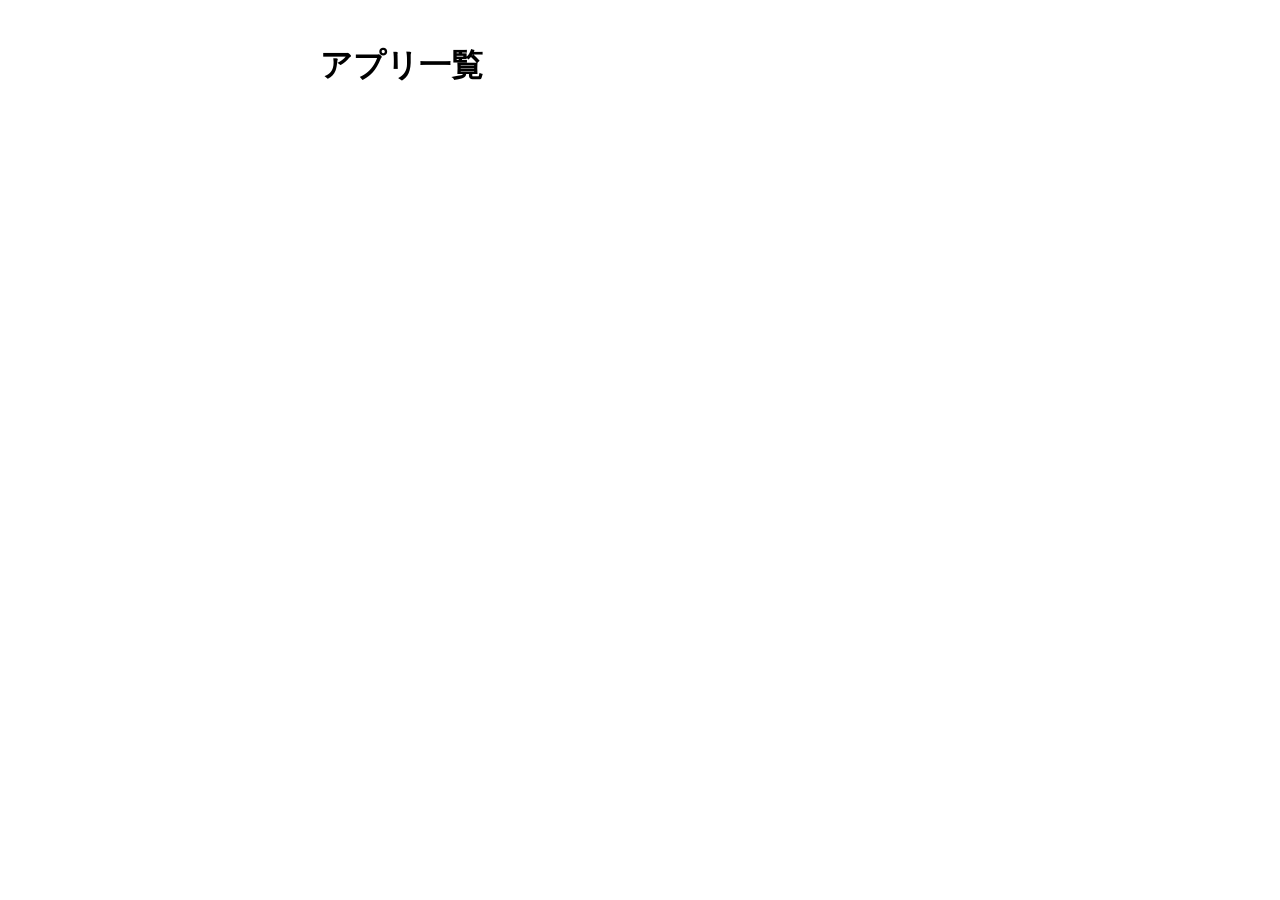
==== index.html @ 7f87567b "公開用サイトの初期ファイルを追加" ====
<!doctype html>
<html lang="ja">
<head>
<meta charset="UTF-8">
<meta name="viewport" content="width=device-width, initial-scale=1">
<title>アプリ一覧</title>
<style>
  :root { color-scheme: light dark; }
  body { font-family: system-ui, -apple-system, 'Hiragino Sans', 'Noto Sans JP', sans-serif; max-width: 640px; margin: 40px auto; padding: 0 16px; line-height: 1.6; }
  a { font-size: 18px; }
</style>
</head>
<body>
<h1>アプリ一覧</h1>
<ul>
</ul>
</body>
</html>
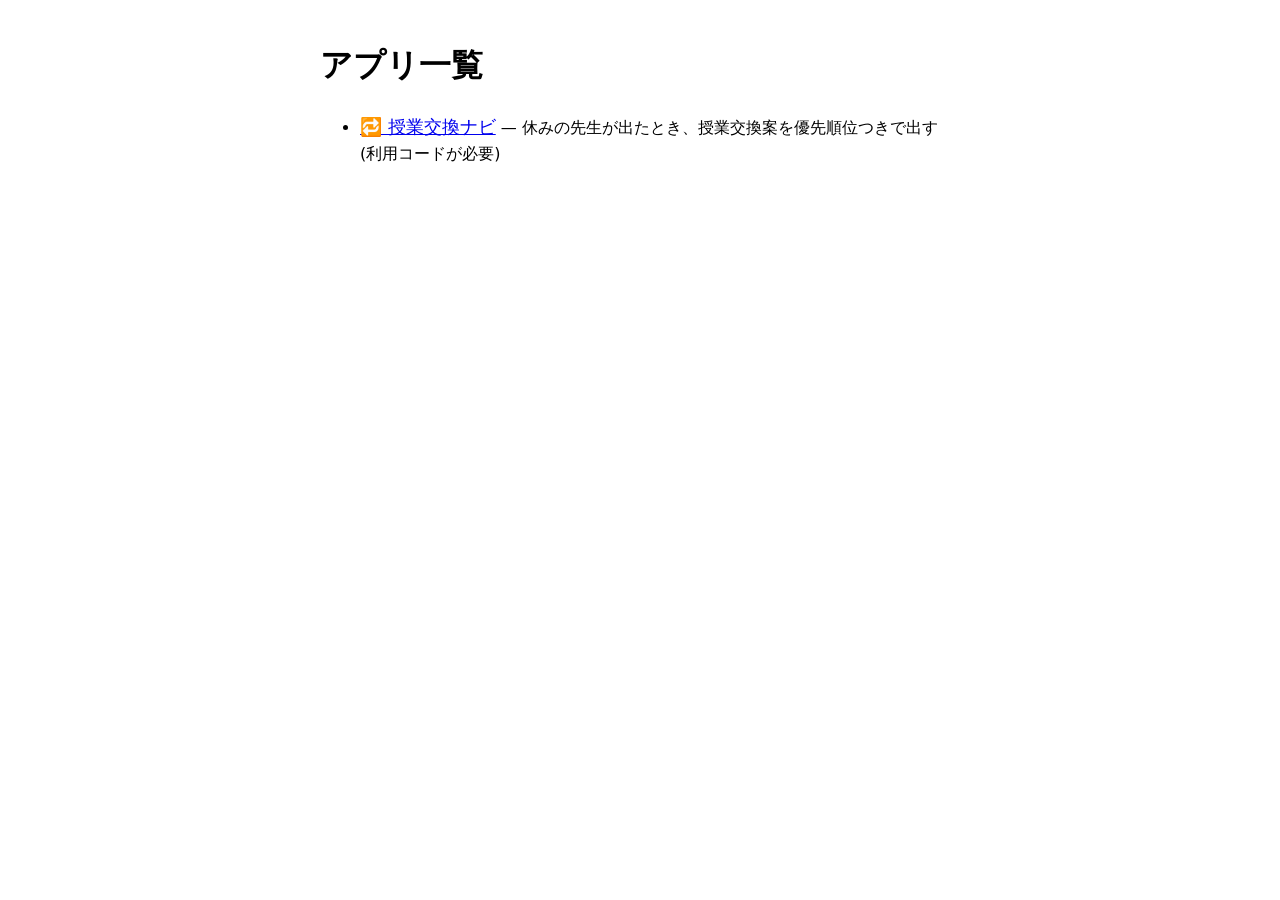
==== commit 2bf9dc78: "授業交換ナビ(jugyo-koukan): 公開用ビルド(PWA・利用コード入力。先生・時間割データは含まない)を追加 Co-Authored-By: Claude Sonnet 5.5 <norep" ====
--- a/index.html
+++ b/index.html
@@ -13,6 +13,7 @@
 <body>
 <h1>アプリ一覧</h1>
 <ul>
+  <li><a href="./jugyo-koukan/">🔁 授業交換ナビ</a> — 休みの先生が出たとき、授業交換案を優先順位つきで出す(利用コードが必要)</li>
 </ul>
 </body>
 </html>
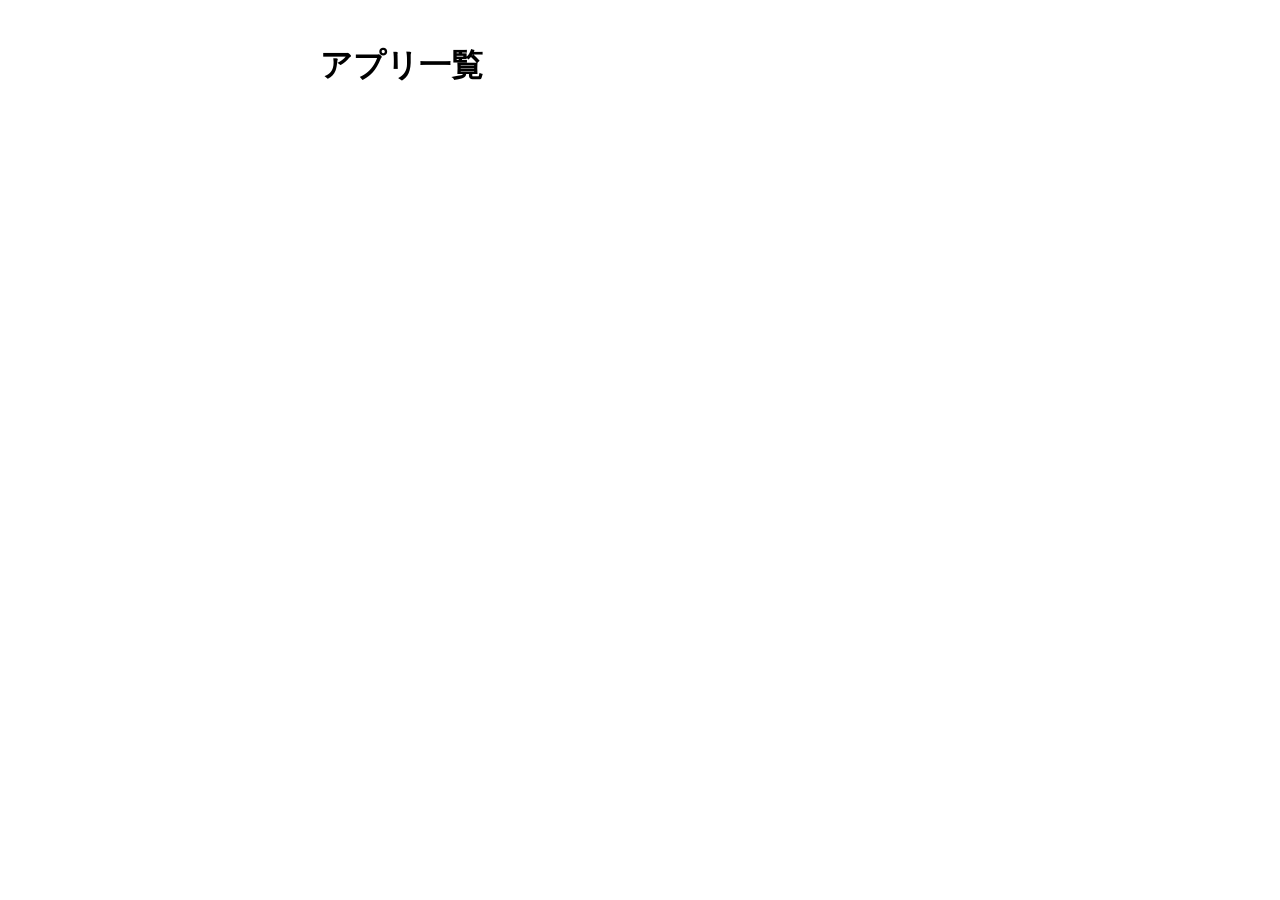
==== commit ccdc294c: "remove jugyo-koukan references from index/README" ====
--- a/index.html
+++ b/index.html
@@ -13,7 +13,6 @@
 <body>
 <h1>アプリ一覧</h1>
 <ul>
-  <li><a href="./jugyo-koukan/">🔁 授業交換ナビ</a> — 休みの先生が出たとき、授業交換案を優先順位つきで出す(利用コードが必要)</li>
 </ul>
 </body>
 </html>
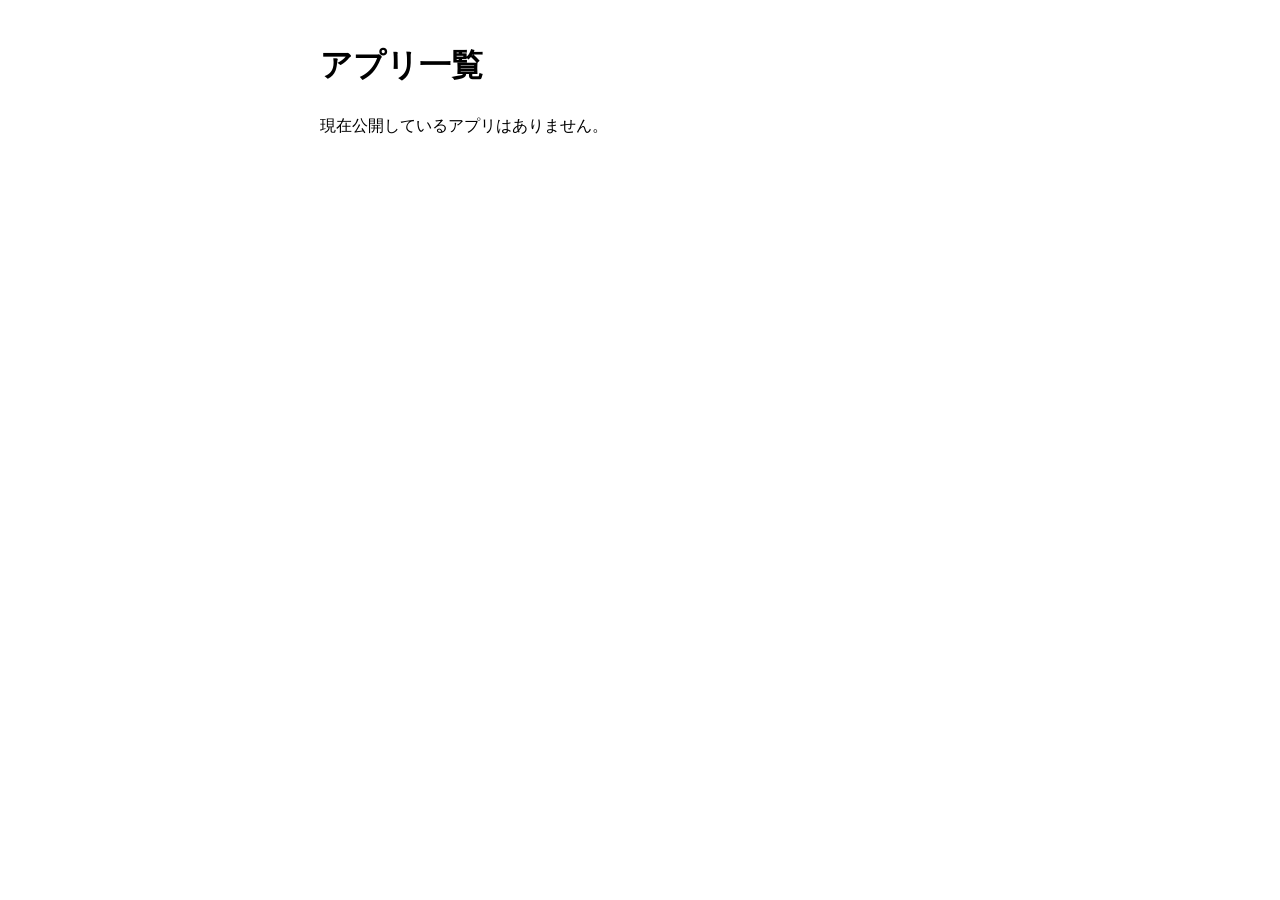
==== commit 23798a97: "公開中のアプリ一覧を更新" ====
--- a/index.html
+++ b/index.html
@@ -12,7 +12,6 @@
 </head>
 <body>
 <h1>アプリ一覧</h1>
-<ul>
-</ul>
+<p>現在公開しているアプリはありません。</p>
 </body>
 </html>
